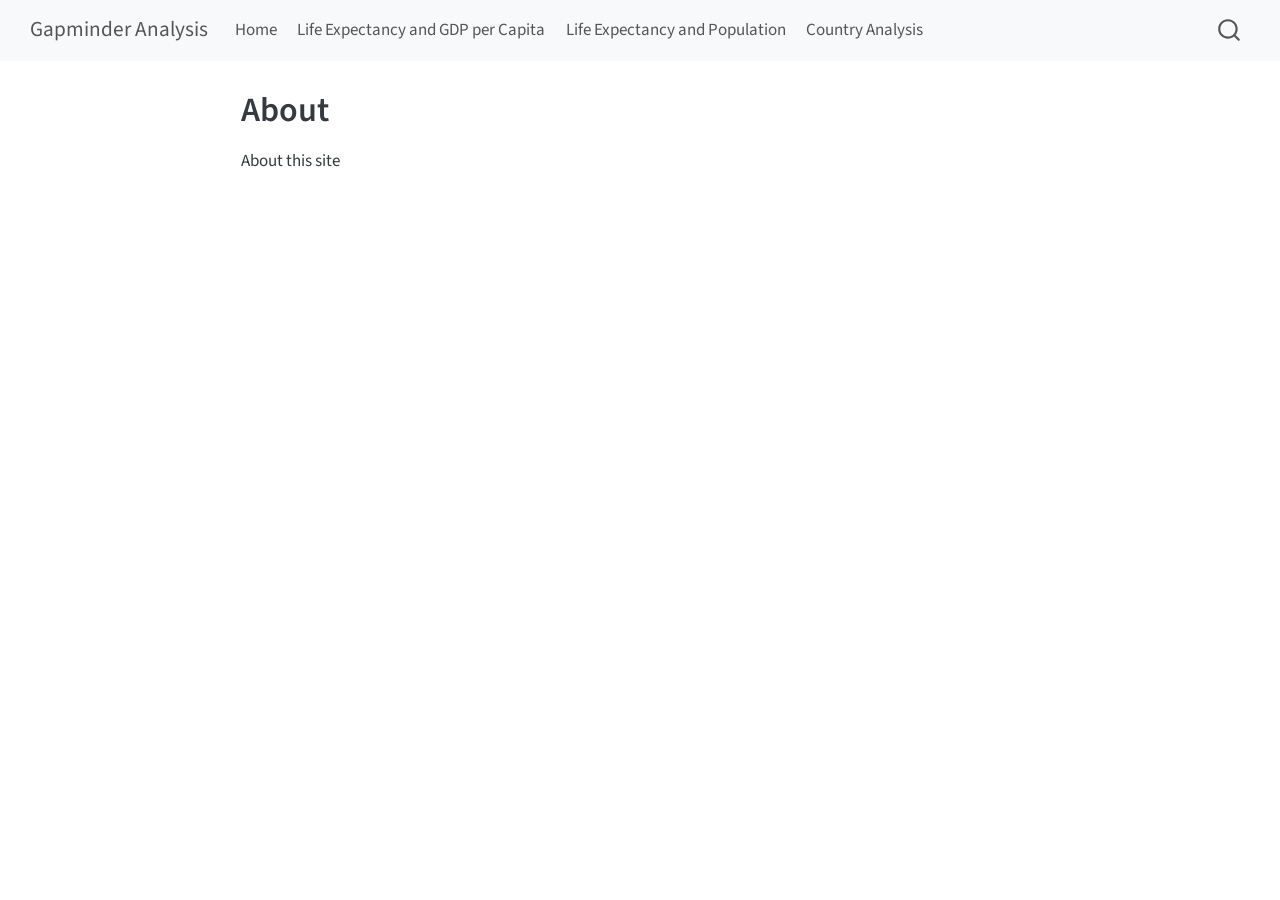
==== docs/about.html @ d8359b01 "Finished my website" ====
<!DOCTYPE html>
<html xmlns="http://www.w3.org/1999/xhtml" lang="en" xml:lang="en"><head>

<meta charset="utf-8">
<meta name="generator" content="quarto-1.8.27">

<meta name="viewport" content="width=device-width, initial-scale=1.0, user-scalable=yes">


<title>About – Gapminder Analysis</title>
<style>
code{white-space: pre-wrap;}
span.smallcaps{font-variant: small-caps;}
div.columns{display: flex; gap: min(4vw, 1.5em);}
div.column{flex: auto; overflow-x: auto;}
div.hanging-indent{margin-left: 1.5em; text-indent: -1.5em;}
ul.task-list{list-style: none;}
ul.task-list li input[type="checkbox"] {
  width: 0.8em;
  margin: 0 0.8em 0.2em -1em; /* quarto-specific, see https://github.com/quarto-dev/quarto-cli/issues/4556 */ 
  vertical-align: middle;
}
</style>


<script src="site_libs/quarto-nav/quarto-nav.js"></script>
<script src="site_libs/quarto-nav/headroom.min.js"></script>
<script src="site_libs/clipboard/clipboard.min.js"></script>
<script src="site_libs/quarto-search/autocomplete.umd.js"></script>
<script src="site_libs/quarto-search/fuse.min.js"></script>
<script src="site_libs/quarto-search/quarto-search.js"></script>
<meta name="quarto:offset" content="./">
<script src="site_libs/quarto-html/quarto.js" type="module"></script>
<script src="site_libs/quarto-html/tabsets/tabsets.js" type="module"></script>
<script src="site_libs/quarto-html/axe/axe-check.js" type="module"></script>
<script src="site_libs/quarto-html/popper.min.js"></script>
<script src="site_libs/quarto-html/tippy.umd.min.js"></script>
<script src="site_libs/quarto-html/anchor.min.js"></script>
<link href="site_libs/quarto-html/tippy.css" rel="stylesheet">
<link href="site_libs/quarto-html/quarto-syntax-highlighting-ed96de9b727972fe78a7b5d16c58bf87.css" rel="stylesheet" id="quarto-text-highlighting-styles">
<script src="site_libs/bootstrap/bootstrap.min.js"></script>
<link href="site_libs/bootstrap/bootstrap-icons.css" rel="stylesheet">
<link href="site_libs/bootstrap/bootstrap-5b4ad623e5705c0698d39aec6f10cf02.min.css" rel="stylesheet" append-hash="true" id="quarto-bootstrap" data-mode="light">
<script id="quarto-search-options" type="application/json">{
  "location": "navbar",
  "copy-button": false,
  "collapse-after": 3,
  "panel-placement": "end",
  "type": "overlay",
  "limit": 50,
  "keyboard-shortcut": [
    "f",
    "/",
    "s"
  ],
  "show-item-context": false,
  "language": {
    "search-no-results-text": "No results",
    "search-matching-documents-text": "matching documents",
    "search-copy-link-title": "Copy link to search",
    "search-hide-matches-text": "Hide additional matches",
    "search-more-match-text": "more match in this document",
    "search-more-matches-text": "more matches in this document",
    "search-clear-button-title": "Clear",
    "search-text-placeholder": "",
    "search-detached-cancel-button-title": "Cancel",
    "search-submit-button-title": "Submit",
    "search-label": "Search"
  }
}</script>


</head>

<body class="nav-fixed fullcontent quarto-light">

<div id="quarto-search-results"></div>
  <header id="quarto-header" class="headroom fixed-top">
    <nav class="navbar navbar-expand-lg " data-bs-theme="dark">
      <div class="navbar-container container-fluid">
      <div class="navbar-brand-container mx-auto">
    <a class="navbar-brand" href="./index.html">
    <span class="navbar-title">Gapminder Analysis</span>
    </a>
  </div>
            <div id="quarto-search" class="" title="Search"></div>
          <button class="navbar-toggler" type="button" data-bs-toggle="collapse" data-bs-target="#navbarCollapse" aria-controls="navbarCollapse" role="menu" aria-expanded="false" aria-label="Toggle navigation" onclick="if (window.quartoToggleHeadroom) { window.quartoToggleHeadroom(); }">
  <span class="navbar-toggler-icon"></span>
</button>
          <div class="collapse navbar-collapse" id="navbarCollapse">
            <ul class="navbar-nav navbar-nav-scroll me-auto">
  <li class="nav-item">
    <a class="nav-link" href="./index.html"> 
<span class="menu-text">Home</span></a>
  </li>  
  <li class="nav-item">
    <a class="nav-link" href="./life-gdp.html"> 
<span class="menu-text">Life Expectancy and GDP per Capita</span></a>
  </li>  
  <li class="nav-item">
    <a class="nav-link" href="./life-population.html"> 
<span class="menu-text">Life Expectancy and Population</span></a>
  </li>  
  <li class="nav-item">
    <a class="nav-link" href="./country.html"> 
<span class="menu-text">Country Analysis</span></a>
  </li>  
</ul>
          </div> <!-- /navcollapse -->
            <div class="quarto-navbar-tools">
</div>
      </div> <!-- /container-fluid -->
    </nav>
</header>
<!-- content -->
<div id="quarto-content" class="quarto-container page-columns page-rows-contents page-layout-article page-navbar">
<!-- sidebar -->
<!-- margin-sidebar -->
    
<!-- main -->
<main class="content" id="quarto-document-content">

<header id="title-block-header" class="quarto-title-block default">
<div class="quarto-title">
<h1 class="title">About</h1>
</div>



<div class="quarto-title-meta">

    
  
    
  </div>
  


</header>


<p>About this site</p>



</main> <!-- /main -->
<script id="quarto-html-after-body" type="application/javascript">
  window.document.addEventListener("DOMContentLoaded", function (event) {
    const icon = "";
    const anchorJS = new window.AnchorJS();
    anchorJS.options = {
      placement: 'right',
      icon: icon
    };
    anchorJS.add('.anchored');
    const isCodeAnnotation = (el) => {
      for (const clz of el.classList) {
        if (clz.startsWith('code-annotation-')) {                     
          return true;
        }
      }
      return false;
    }
    const onCopySuccess = function(e) {
      // button target
      const button = e.trigger;
      // don't keep focus
      button.blur();
      // flash "checked"
      button.classList.add('code-copy-button-checked');
      var currentTitle = button.getAttribute("title");
      button.setAttribute("title", "Copied!");
      let tooltip;
      if (window.bootstrap) {
        button.setAttribute("data-bs-toggle", "tooltip");
        button.setAttribute("data-bs-placement", "left");
        button.setAttribute("data-bs-title", "Copied!");
        tooltip = new bootstrap.Tooltip(button, 
          { trigger: "manual", 
            customClass: "code-copy-button-tooltip",
            offset: [0, -8]});
        tooltip.show();    
      }
      setTimeout(function() {
        if (tooltip) {
          tooltip.hide();
          button.removeAttribute("data-bs-title");
          button.removeAttribute("data-bs-toggle");
          button.removeAttribute("data-bs-placement");
        }
        button.setAttribute("title", currentTitle);
        button.classList.remove('code-copy-button-checked');
      }, 1000);
      // clear code selection
      e.clearSelection();
    }
    const getTextToCopy = function(trigger) {
      const outerScaffold = trigger.parentElement.cloneNode(true);
      const codeEl = outerScaffold.querySelector('code');
      for (const childEl of codeEl.children) {
        if (isCodeAnnotation(childEl)) {
          childEl.remove();
        }
      }
      return codeEl.innerText;
    }
    const clipboard = new window.ClipboardJS('.code-copy-button:not([data-in-quarto-modal])', {
      text: getTextToCopy
    });
    clipboard.on('success', onCopySuccess);
    if (window.document.getElementById('quarto-embedded-source-code-modal')) {
      const clipboardModal = new window.ClipboardJS('.code-copy-button[data-in-quarto-modal]', {
        text: getTextToCopy,
        container: window.document.getElementById('quarto-embedded-source-code-modal')
      });
      clipboardModal.on('success', onCopySuccess);
    }
      var localhostRegex = new RegExp(/^(?:http|https):\/\/localhost\:?[0-9]*\//);
      var mailtoRegex = new RegExp(/^mailto:/);
        var filterRegex = new RegExp('/' + window.location.host + '/');
      var isInternal = (href) => {
          return filterRegex.test(href) || localhostRegex.test(href) || mailtoRegex.test(href);
      }
      // Inspect non-navigation links and adorn them if external
     var links = window.document.querySelectorAll('a[href]:not(.nav-link):not(.navbar-brand):not(.toc-action):not(.sidebar-link):not(.sidebar-item-toggle):not(.pagination-link):not(.no-external):not([aria-hidden]):not(.dropdown-item):not(.quarto-navigation-tool):not(.about-link)');
      for (var i=0; i<links.length; i++) {
        const link = links[i];
        if (!isInternal(link.href)) {
          // undo the damage that might have been done by quarto-nav.js in the case of
          // links that we want to consider external
          if (link.dataset.originalHref !== undefined) {
            link.href = link.dataset.originalHref;
          }
        }
      }
    function tippyHover(el, contentFn, onTriggerFn, onUntriggerFn) {
      const config = {
        allowHTML: true,
        maxWidth: 500,
        delay: 100,
        arrow: false,
        appendTo: function(el) {
            return el.parentElement;
        },
        interactive: true,
        interactiveBorder: 10,
        theme: 'quarto',
        placement: 'bottom-start',
      };
      if (contentFn) {
        config.content = contentFn;
      }
      if (onTriggerFn) {
        config.onTrigger = onTriggerFn;
      }
      if (onUntriggerFn) {
        config.onUntrigger = onUntriggerFn;
      }
      window.tippy(el, config); 
    }
    const noterefs = window.document.querySelectorAll('a[role="doc-noteref"]');
    for (var i=0; i<noterefs.length; i++) {
      const ref = noterefs[i];
      tippyHover(ref, function() {
        // use id or data attribute instead here
        let href = ref.getAttribute('data-footnote-href') || ref.getAttribute('href');
        try { href = new URL(href).hash; } catch {}
        const id = href.replace(/^#\/?/, "");
        const note = window.document.getElementById(id);
        if (note) {
          return note.innerHTML;
        } else {
          return "";
        }
      });
    }
    const xrefs = window.document.querySelectorAll('a.quarto-xref');
    const processXRef = (id, note) => {
      // Strip column container classes
      const stripColumnClz = (el) => {
        el.classList.remove("page-full", "page-columns");
        if (el.children) {
          for (const child of el.children) {
            stripColumnClz(child);
          }
        }
      }
      stripColumnClz(note)
      if (id === null || id.startsWith('sec-')) {
        // Special case sections, only their first couple elements
        const container = document.createElement("div");
        if (note.children && note.children.length > 2) {
          container.appendChild(note.children[0].cloneNode(true));
          for (let i = 1; i < note.children.length; i++) {
            const child = note.children[i];
            if (child.tagName === "P" && child.innerText === "") {
              continue;
            } else {
              container.appendChild(child.cloneNode(true));
              break;
            }
          }
          if (window.Quarto?.typesetMath) {
            window.Quarto.typesetMath(container);
          }
          return container.innerHTML
        } else {
          if (window.Quarto?.typesetMath) {
            window.Quarto.typesetMath(note);
          }
          return note.innerHTML;
        }
      } else {
        // Remove any anchor links if they are present
        const anchorLink = note.querySelector('a.anchorjs-link');
        if (anchorLink) {
          anchorLink.remove();
        }
        if (window.Quarto?.typesetMath) {
          window.Quarto.typesetMath(note);
        }
        if (note.classList.contains("callout")) {
          return note.outerHTML;
        } else {
          return note.innerHTML;
        }
      }
    }
    for (var i=0; i<xrefs.length; i++) {
      const xref = xrefs[i];
      tippyHover(xref, undefined, function(instance) {
        instance.disable();
        let url = xref.getAttribute('href');
        let hash = undefined; 
        if (url.startsWith('#')) {
          hash = url;
        } else {
          try { hash = new URL(url).hash; } catch {}
        }
        if (hash) {
          const id = hash.replace(/^#\/?/, "");
          const note = window.document.getElementById(id);
          if (note !== null) {
            try {
              const html = processXRef(id, note.cloneNode(true));
              instance.setContent(html);
            } finally {
              instance.enable();
              instance.show();
            }
          } else {
            // See if we can fetch this
            fetch(url.split('#')[0])
            .then(res => res.text())
            .then(html => {
              const parser = new DOMParser();
              const htmlDoc = parser.parseFromString(html, "text/html");
              const note = htmlDoc.getElementById(id);
              if (note !== null) {
                const html = processXRef(id, note);
                instance.setContent(html);
              } 
            }).finally(() => {
              instance.enable();
              instance.show();
            });
          }
        } else {
          // See if we can fetch a full url (with no hash to target)
          // This is a special case and we should probably do some content thinning / targeting
          fetch(url)
          .then(res => res.text())
          .then(html => {
            const parser = new DOMParser();
            const htmlDoc = parser.parseFromString(html, "text/html");
            const note = htmlDoc.querySelector('main.content');
            if (note !== null) {
              // This should only happen for chapter cross references
              // (since there is no id in the URL)
              // remove the first header
              if (note.children.length > 0 && note.children[0].tagName === "HEADER") {
                note.children[0].remove();
              }
              const html = processXRef(null, note);
              instance.setContent(html);
            } 
          }).finally(() => {
            instance.enable();
            instance.show();
          });
        }
      }, function(instance) {
      });
    }
        let selectedAnnoteEl;
        const selectorForAnnotation = ( cell, annotation) => {
          let cellAttr = 'data-code-cell="' + cell + '"';
          let lineAttr = 'data-code-annotation="' +  annotation + '"';
          const selector = 'span[' + cellAttr + '][' + lineAttr + ']';
          return selector;
        }
        const selectCodeLines = (annoteEl) => {
          const doc = window.document;
          const targetCell = annoteEl.getAttribute("data-target-cell");
          const targetAnnotation = annoteEl.getAttribute("data-target-annotation");
          const annoteSpan = window.document.querySelector(selectorForAnnotation(targetCell, targetAnnotation));
          const lines = annoteSpan.getAttribute("data-code-lines").split(",");
          const lineIds = lines.map((line) => {
            return targetCell + "-" + line;
          })
          let top = null;
          let height = null;
          let parent = null;
          if (lineIds.length > 0) {
              //compute the position of the single el (top and bottom and make a div)
              const el = window.document.getElementById(lineIds[0]);
              top = el.offsetTop;
              height = el.offsetHeight;
              parent = el.parentElement.parentElement;
            if (lineIds.length > 1) {
              const lastEl = window.document.getElementById(lineIds[lineIds.length - 1]);
              const bottom = lastEl.offsetTop + lastEl.offsetHeight;
              height = bottom - top;
            }
            if (top !== null && height !== null && parent !== null) {
              // cook up a div (if necessary) and position it 
              let div = window.document.getElementById("code-annotation-line-highlight");
              if (div === null) {
                div = window.document.createElement("div");
                div.setAttribute("id", "code-annotation-line-highlight");
                div.style.position = 'absolute';
                parent.appendChild(div);
              }
              div.style.top = top - 2 + "px";
              div.style.height = height + 4 + "px";
              div.style.left = 0;
              let gutterDiv = window.document.getElementById("code-annotation-line-highlight-gutter");
              if (gutterDiv === null) {
                gutterDiv = window.document.createElement("div");
                gutterDiv.setAttribute("id", "code-annotation-line-highlight-gutter");
                gutterDiv.style.position = 'absolute';
                const codeCell = window.document.getElementById(targetCell);
                const gutter = codeCell.querySelector('.code-annotation-gutter');
                gutter.appendChild(gutterDiv);
              }
              gutterDiv.style.top = top - 2 + "px";
              gutterDiv.style.height = height + 4 + "px";
            }
            selectedAnnoteEl = annoteEl;
          }
        };
        const unselectCodeLines = () => {
          const elementsIds = ["code-annotation-line-highlight", "code-annotation-line-highlight-gutter"];
          elementsIds.forEach((elId) => {
            const div = window.document.getElementById(elId);
            if (div) {
              div.remove();
            }
          });
          selectedAnnoteEl = undefined;
        };
          // Handle positioning of the toggle
      window.addEventListener(
        "resize",
        throttle(() => {
          elRect = undefined;
          if (selectedAnnoteEl) {
            selectCodeLines(selectedAnnoteEl);
          }
        }, 10)
      );
      function throttle(fn, ms) {
      let throttle = false;
      let timer;
        return (...args) => {
          if(!throttle) { // first call gets through
              fn.apply(this, args);
              throttle = true;
          } else { // all the others get throttled
              if(timer) clearTimeout(timer); // cancel #2
              timer = setTimeout(() => {
                fn.apply(this, args);
                timer = throttle = false;
              }, ms);
          }
        };
      }
        // Attach click handler to the DT
        const annoteDls = window.document.querySelectorAll('dt[data-target-cell]');
        for (const annoteDlNode of annoteDls) {
          annoteDlNode.addEventListener('click', (event) => {
            const clickedEl = event.target;
            if (clickedEl !== selectedAnnoteEl) {
              unselectCodeLines();
              const activeEl = window.document.querySelector('dt[data-target-cell].code-annotation-active');
              if (activeEl) {
                activeEl.classList.remove('code-annotation-active');
              }
              selectCodeLines(clickedEl);
              clickedEl.classList.add('code-annotation-active');
            } else {
              // Unselect the line
              unselectCodeLines();
              clickedEl.classList.remove('code-annotation-active');
            }
          });
        }
    const findCites = (el) => {
      const parentEl = el.parentElement;
      if (parentEl) {
        const cites = parentEl.dataset.cites;
        if (cites) {
          return {
            el,
            cites: cites.split(' ')
          };
        } else {
          return findCites(el.parentElement)
        }
      } else {
        return undefined;
      }
    };
    var bibliorefs = window.document.querySelectorAll('a[role="doc-biblioref"]');
    for (var i=0; i<bibliorefs.length; i++) {
      const ref = bibliorefs[i];
      const citeInfo = findCites(ref);
      if (citeInfo) {
        tippyHover(citeInfo.el, function() {
          var popup = window.document.createElement('div');
          citeInfo.cites.forEach(function(cite) {
            var citeDiv = window.document.createElement('div');
            citeDiv.classList.add('hanging-indent');
            citeDiv.classList.add('csl-entry');
            var biblioDiv = window.document.getElementById('ref-' + cite);
            if (biblioDiv) {
              citeDiv.innerHTML = biblioDiv.innerHTML;
            }
            popup.appendChild(citeDiv);
          });
          return popup.innerHTML;
        });
      }
    }
  });
  </script>
</div> <!-- /content -->




</body></html>
---- docs/site_libs/quarto-html/tippy.css ----
.tippy-box[data-animation=fade][data-state=hidden]{opacity:0}[data-tippy-root]{max-width:calc(100vw - 10px)}.tippy-box{position:relative;background-color:#333;color:#fff;border-radius:4px;font-size:14px;line-height:1.4;white-space:normal;outline:0;transition-property:transform,visibility,opacity}.tippy-box[data-placement^=top]>.tippy-arrow{bottom:0}.tippy-box[data-placement^=top]>.tippy-arrow:before{bottom:-7px;left:0;border-width:8px 8px 0;border-top-color:initial;transform-origin:center top}.tippy-box[data-placement^=bottom]>.tippy-arrow{top:0}.tippy-box[data-placement^=bottom]>.tippy-arrow:before{top:-7px;left:0;border-width:0 8px 8px;border-bottom-color:initial;transform-origin:center bottom}.tippy-box[data-placement^=left]>.tippy-arrow{right:0}.tippy-box[data-placement^=left]>.tippy-arrow:before{border-width:8px 0 8px 8px;border-left-color:initial;right:-7px;transform-origin:center left}.tippy-box[data-placement^=right]>.tippy-arrow{left:0}.tippy-box[data-placement^=right]>.tippy-arrow:before{left:-7px;border-width:8px 8px 8px 0;border-right-color:initial;transform-origin:center right}.tippy-box[data-inertia][data-state=visible]{transition-timing-function:cubic-bezier(.54,1.5,.38,1.11)}.tippy-arrow{width:16px;height:16px;color:#333}.tippy-arrow:before{content:"";position:absolute;border-color:transparent;border-style:solid}.tippy-content{position:relative;padding:5px 9px;z-index:1}
---- docs/site_libs/quarto-html/quarto-syntax-highlighting-ed96de9b727972fe78a7b5d16c58bf87.css ----
/* quarto syntax highlight colors */
:root {
  --quarto-hl-ot-color: #003B4F;
  --quarto-hl-at-color: #657422;
  --quarto-hl-ss-color: #20794D;
  --quarto-hl-an-color: #5E5E5E;
  --quarto-hl-fu-color: #4758AB;
  --quarto-hl-st-color: #20794D;
  --quarto-hl-cf-color: #003B4F;
  --quarto-hl-op-color: #5E5E5E;
  --quarto-hl-er-color: #AD0000;
  --quarto-hl-bn-color: #AD0000;
  --quarto-hl-al-color: #AD0000;
  --quarto-hl-va-color: #111111;
  --quarto-hl-bu-color: inherit;
  --quarto-hl-ex-color: inherit;
  --quarto-hl-pp-color: #AD0000;
  --quarto-hl-in-color: #5E5E5E;
  --quarto-hl-vs-color: #20794D;
  --quarto-hl-wa-color: #5E5E5E;
  --quarto-hl-do-color: #5E5E5E;
  --quarto-hl-im-color: #00769E;
  --quarto-hl-ch-color: #20794D;
  --quarto-hl-dt-color: #AD0000;
  --quarto-hl-fl-color: #AD0000;
  --quarto-hl-co-color: #5E5E5E;
  --quarto-hl-cv-color: #5E5E5E;
  --quarto-hl-cn-color: #8f5902;
  --quarto-hl-sc-color: #5E5E5E;
  --quarto-hl-dv-color: #AD0000;
  --quarto-hl-kw-color: #003B4F;
}

/* other quarto variables */
:root {
  --quarto-font-monospace: SFMono-Regular, Menlo, Monaco, Consolas, "Liberation Mono", "Courier New", monospace;
}

/* syntax highlight based on Pandoc's rules */
pre > code.sourceCode > span {
  color: #003B4F;
}

code.sourceCode > span {
  color: #003B4F;
}

div.sourceCode,
div.sourceCode pre.sourceCode {
  color: #003B4F;
}

/* Normal */
code span {
  color: #003B4F;
}

/* Alert */
code span.al {
  color: #AD0000;
  font-style: inherit;
}

/* Annotation */
code span.an {
  color: #5E5E5E;
  font-style: inherit;
}

/* Attribute */
code span.at {
  color: #657422;
  font-style: inherit;
}

/* BaseN */
code span.bn {
  color: #AD0000;
  font-style: inherit;
}

/* BuiltIn */
code span.bu {
  font-style: inherit;
}

/* ControlFlow */
code span.cf {
  color: #003B4F;
  font-weight: bold;
  font-style: inherit;
}

/* Char */
code span.ch {
  color: #20794D;
  font-style: inherit;
}

/* Constant */
code span.cn {
  color: #8f5902;
  font-style: inherit;
}

/* Comment */
code span.co {
  color: #5E5E5E;
  font-style: inherit;
}

/* CommentVar */
code span.cv {
  color: #5E5E5E;
  font-style: italic;
}

/* Documentation */
code span.do {
  color: #5E5E5E;
  font-style: italic;
}

/* DataType */
code span.dt {
  color: #AD0000;
  font-style: inherit;
}

/* DecVal */
code span.dv {
  color: #AD0000;
  font-style: inherit;
}

/* Error */
code span.er {
  color: #AD0000;
  font-style: inherit;
}

/* Extension */
code span.ex {
  font-style: inherit;
}

/* Float */
code span.fl {
  color: #AD0000;
  font-style: inherit;
}

/* Function */
code span.fu {
  color: #4758AB;
  font-style: inherit;
}

/* Import */
code span.im {
  color: #00769E;
  font-style: inherit;
}

/* Information */
code span.in {
  color: #5E5E5E;
  font-style: inherit;
}

/* Keyword */
code span.kw {
  color: #003B4F;
  font-weight: bold;
  font-style: inherit;
}

/* Operator */
code span.op {
  color: #5E5E5E;
  font-style: inherit;
}

/* Other */
code span.ot {
  color: #003B4F;
  font-style: inherit;
}

/* Preprocessor */
code span.pp {
  color: #AD0000;
  font-style: inherit;
}

/* SpecialChar */
code span.sc {
  color: #5E5E5E;
  font-style: inherit;
}

/* SpecialString */
code span.ss {
  color: #20794D;
  font-style: inherit;
}

/* String */
code span.st {
  color: #20794D;
  font-style: inherit;
}

/* Variable */
code span.va {
  color: #111111;
  font-style: inherit;
}

/* VerbatimString */
code span.vs {
  color: #20794D;
  font-style: inherit;
}

/* Warning */
code span.wa {
  color: #5E5E5E;
  font-style: italic;
}

.prevent-inlining {
  content: "</";
}

/*# sourceMappingURL=0920dd6d7437995b8cdf7429764427b1.css.map */
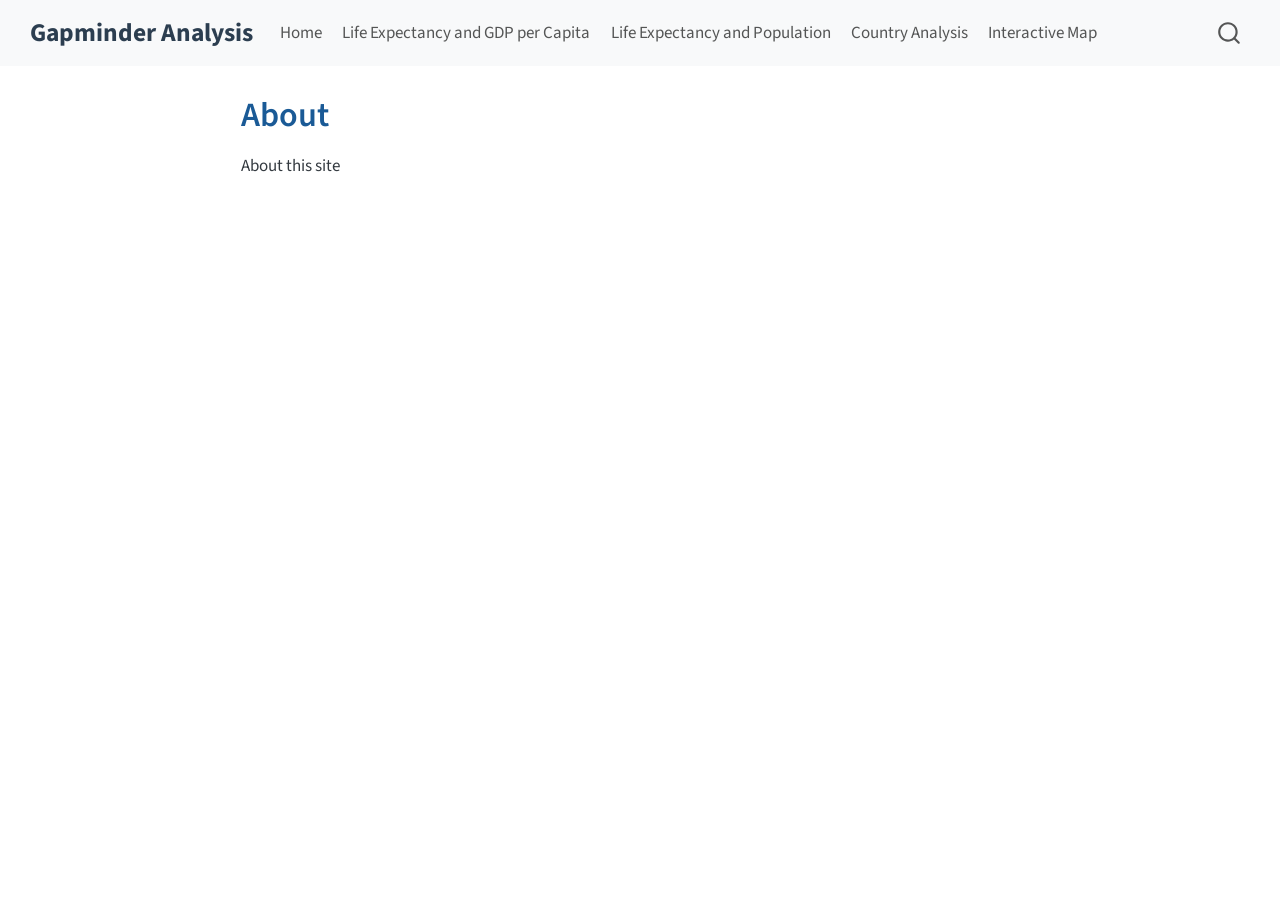
==== commit 2d1d819e: "Added bonus CSS and interactive map" ====
--- a/docs/about.html
+++ b/docs/about.html
@@ -70,6 +70,7 @@
 }</script>
 
 
+<link rel="stylesheet" href="styles.css">
 </head>
 
 <body class="nav-fixed fullcontent quarto-light">
@@ -105,6 +106,10 @@
     <a class="nav-link" href="./country.html"> 
 <span class="menu-text">Country Analysis</span></a>
   </li>  
+  <li class="nav-item">
+    <a class="nav-link" href="./map.html"> 
+<span class="menu-text">Interactive Map</span></a>
+  </li>  
 </ul>
           </div> <!-- /navcollapse -->
             <div class="quarto-navbar-tools">
--- a/docs/styles.css
+++ b/docs/styles.css
@@ -0,0 +1,19 @@
+/* css styles */
+/* Change the color of the website title */
+.navbar-title {
+  color: #2c3e50;
+  font-weight: bold;
+  font-size: 1.5rem;
+}
+
+/* Add a subtle background color to code blocks */
+div.sourceCode {
+  background-color: #f8f9fa;
+  border: 1px solid #dee2e6;
+  border-radius: 4px;
+}
+
+/* Style the headers */
+h1, h2 {
+  color: #1a5a96;
+}
